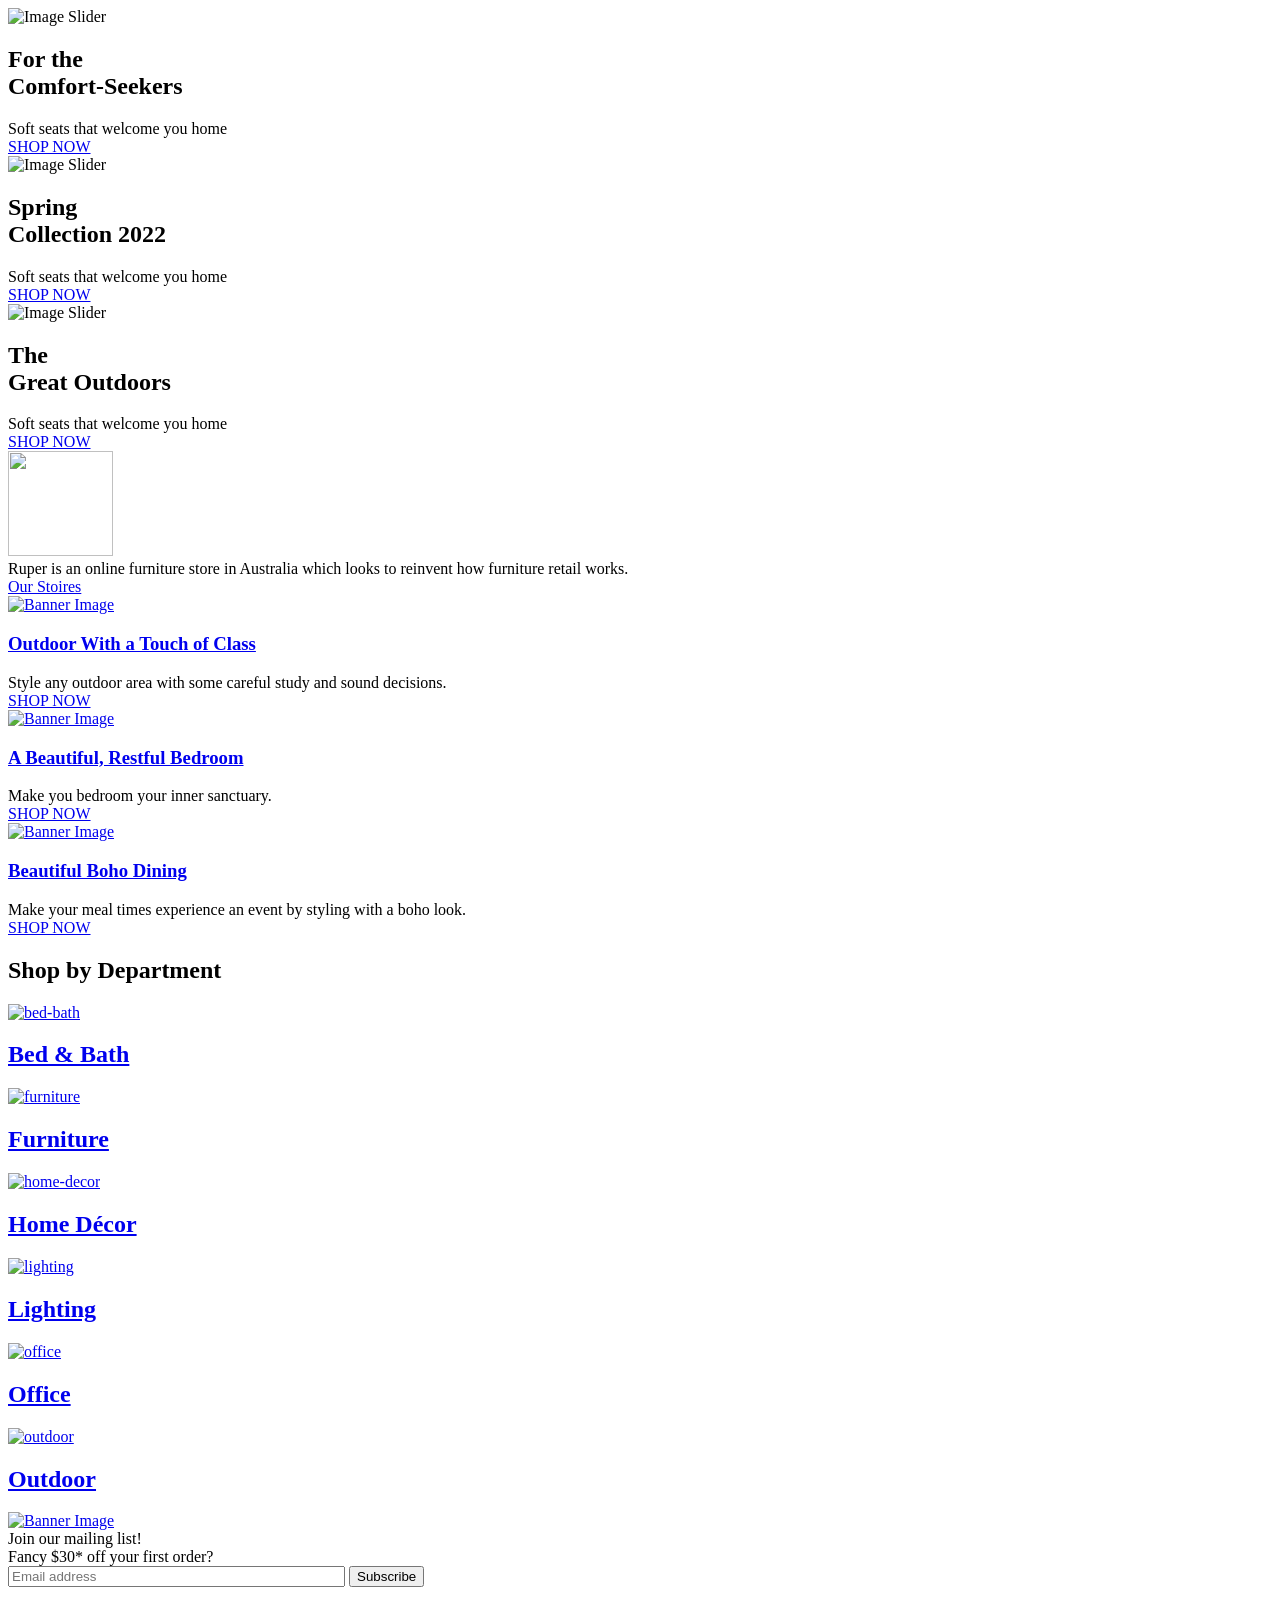
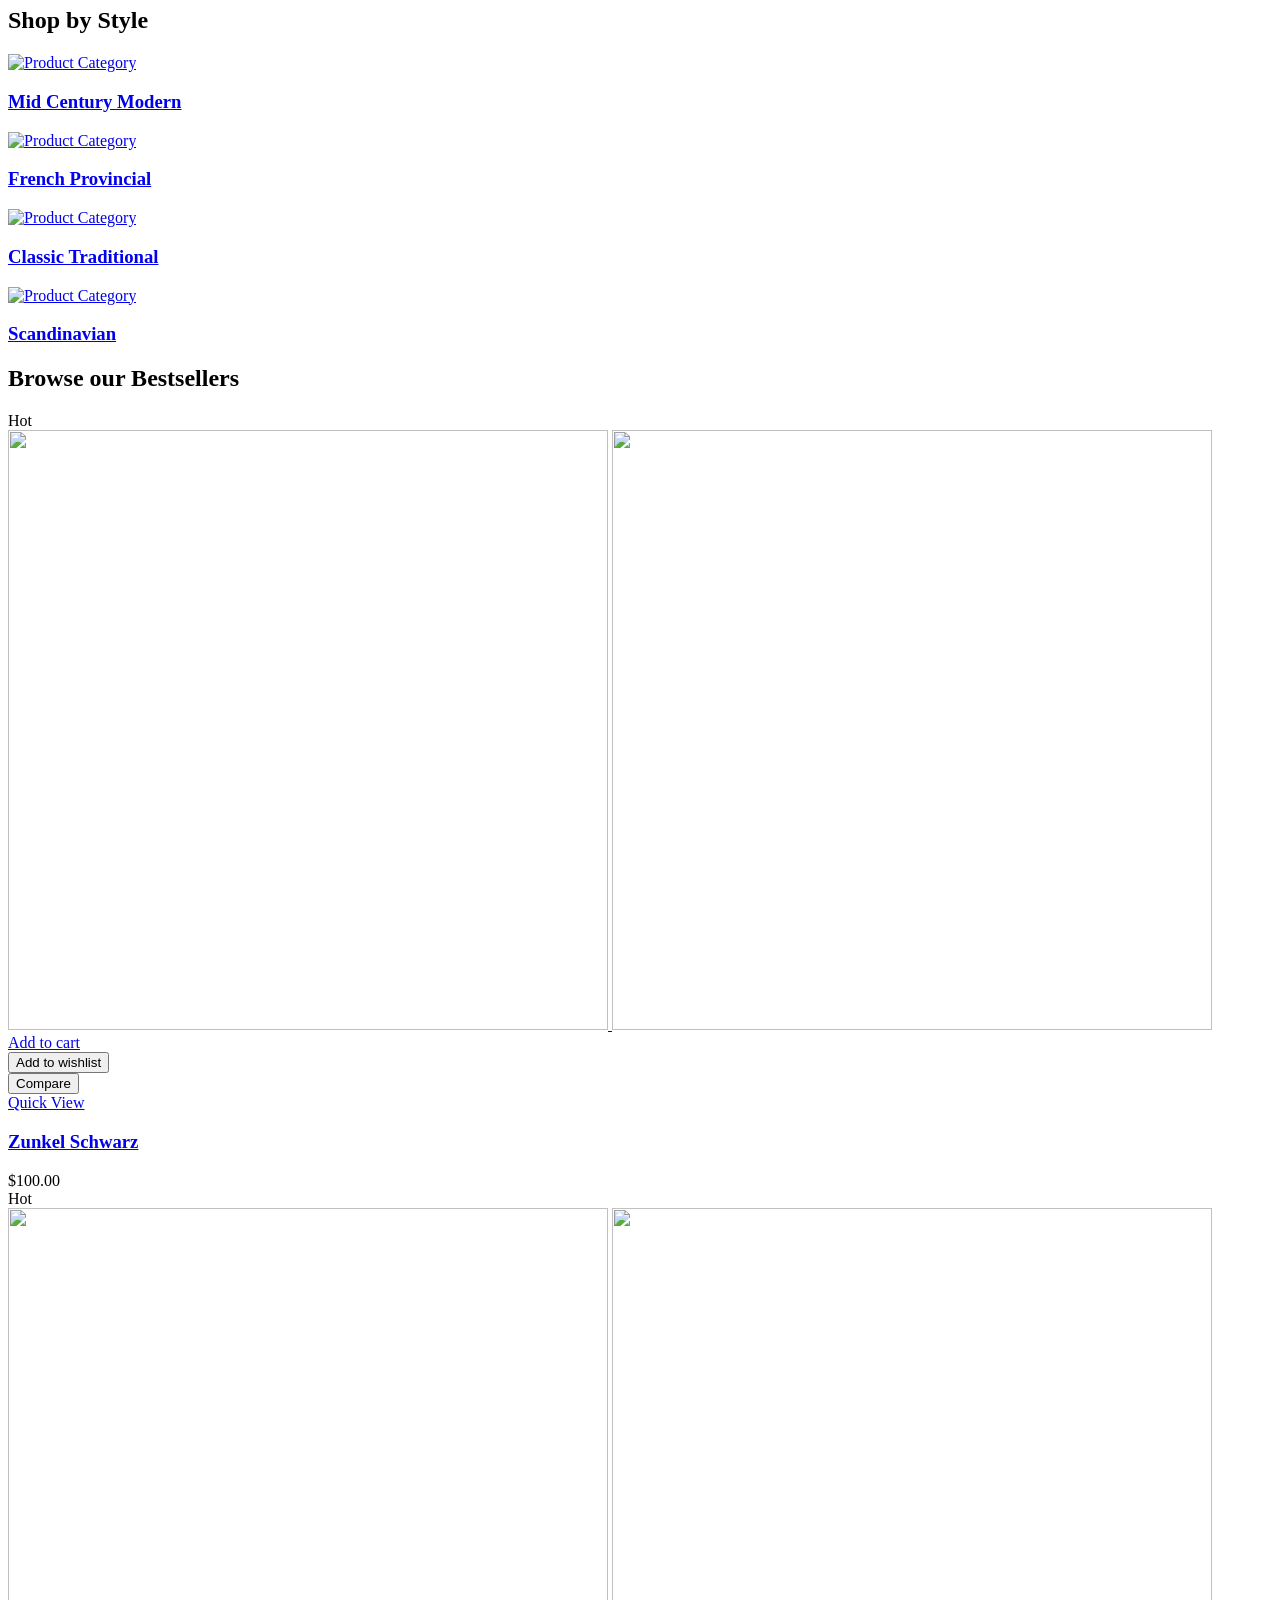
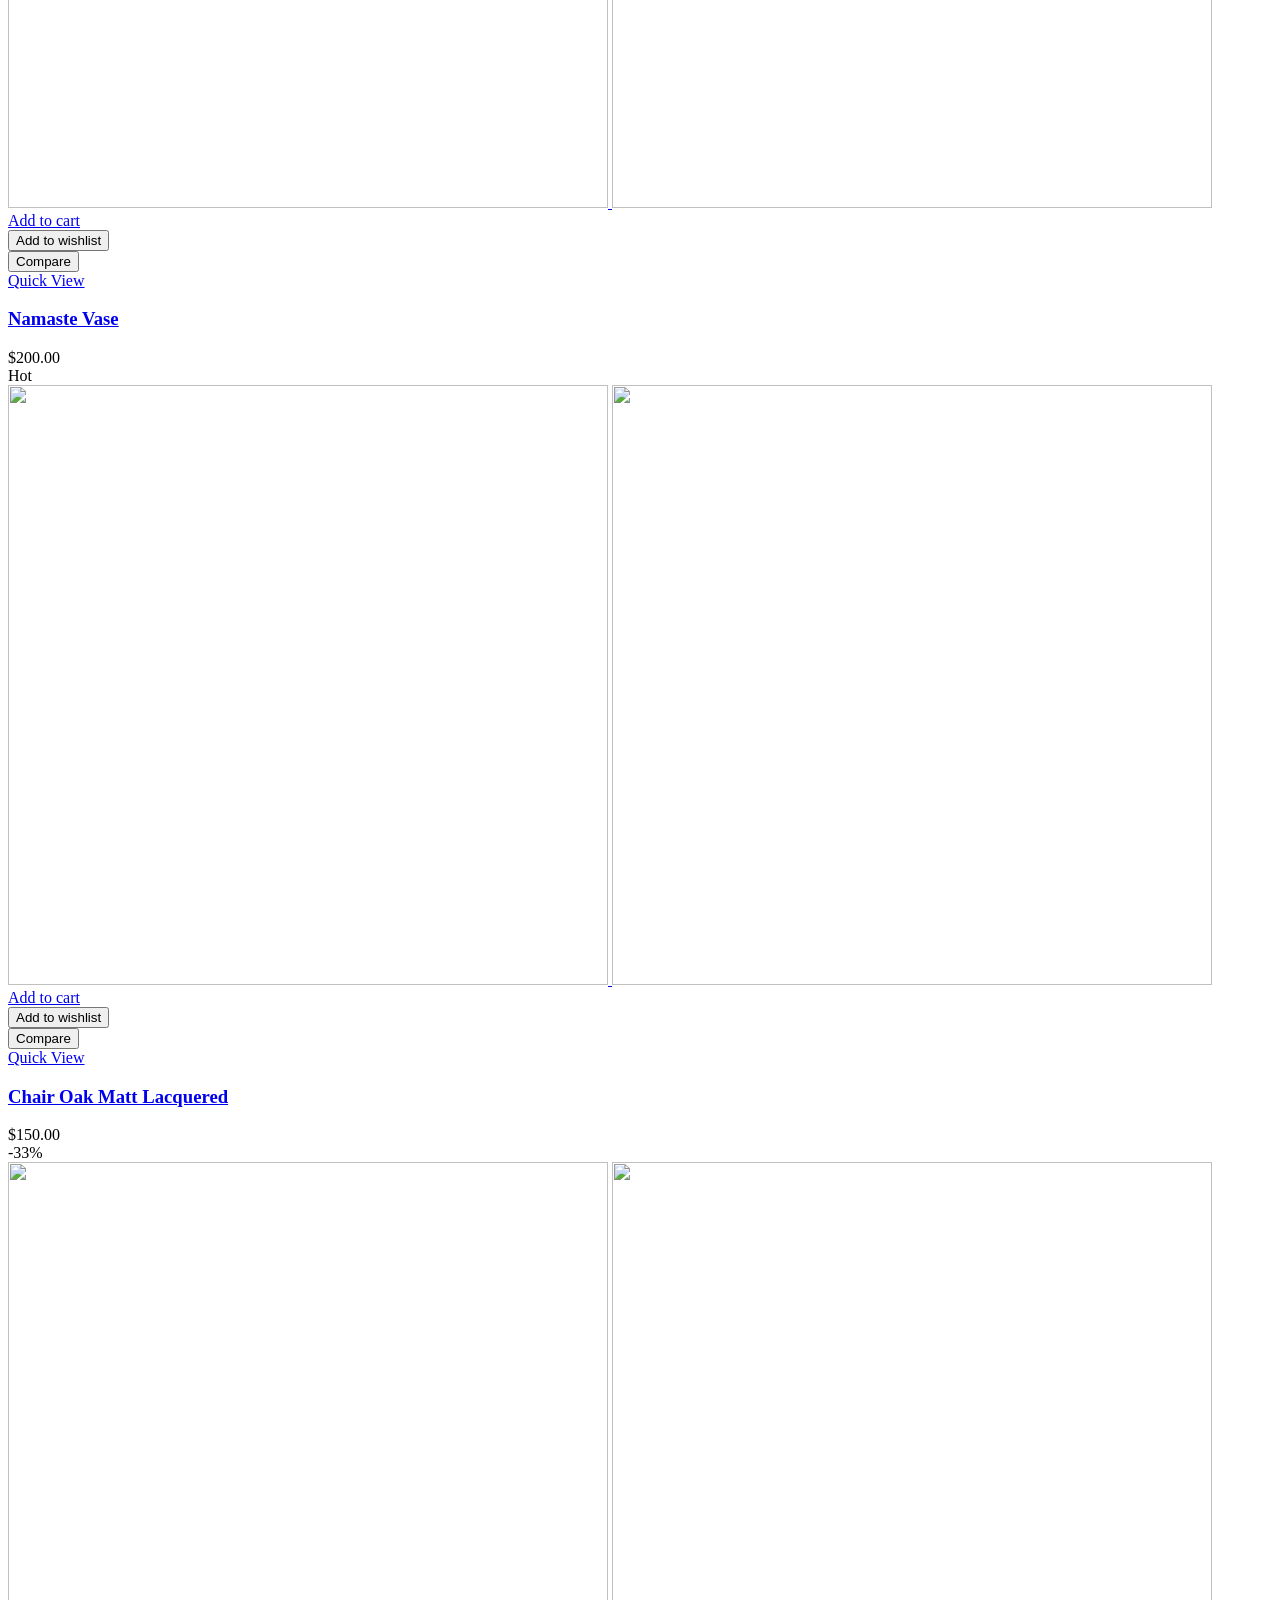
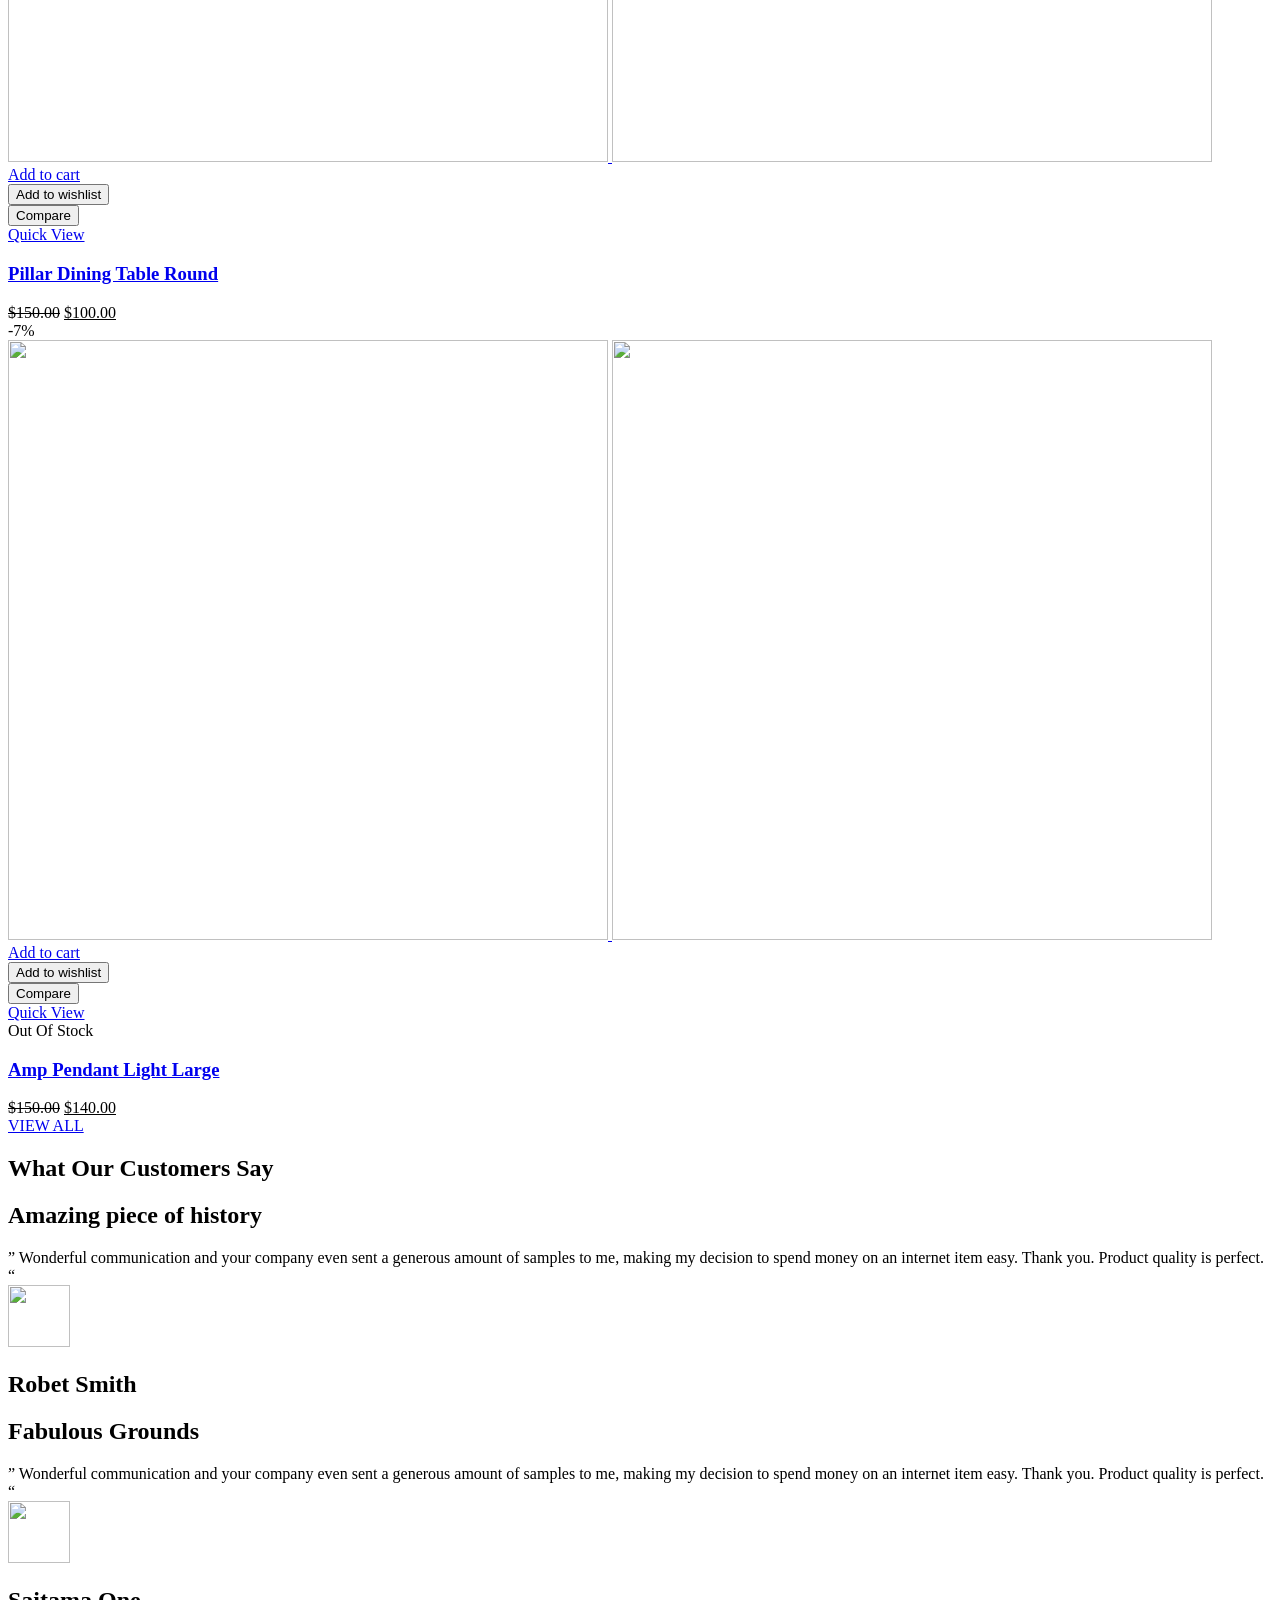
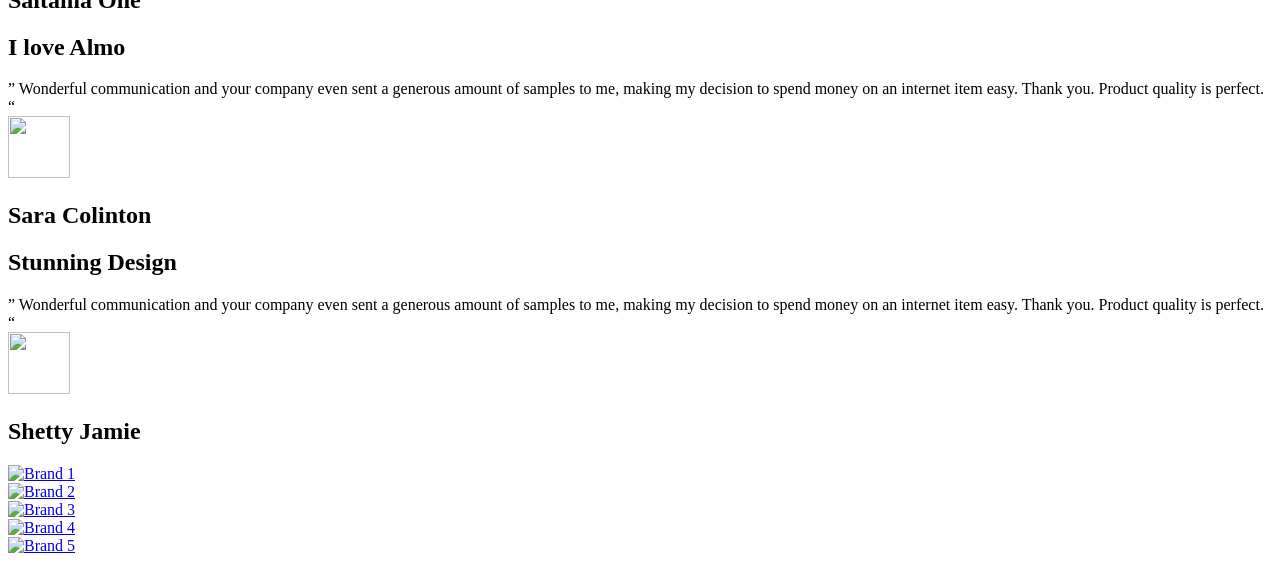
==== src/main/resources/templates/front/clean/index.html @ aa4e295b "init" ====
<!DOCTYPE html>
<html
lang="ko"
xmlns:th="http://www.thymeleaf.org">

<head th:replace="fragments/front/clean/common :: cleanHead"></head>

<body class="home home-3 title-3">
	<div id="page" class="hfeed page-wrapper">
		<header id="site-header" class="site-header header-v3" th:replace="fragments/front/clean/common :: cleanHeader"></header>

		<div id="site-main" class="site-main">
			<div id="main-content" class="main-content">
				<div id="primary" class="content-area">
					<div id="content" class="site-content" role="main">
						<section class="section m-b-70">
							<div class="block block-sliders layout-3 nav-vertical">
								<div class="slick-sliders" data-autoplay="true" data-dots="true" data-nav="false"
									data-columns4="1" data-columns3="1" data-columns2="1" data-columns1="1"
									data-columns1440="1" data-columns="1">
									<div class="item slick-slide">
										<div class="item-content">
											<div class="content-image">
												<img width="1920" height="1080" src="/front/clean/media/slider/7.jpg"
													alt="Image Slider">
											</div>
											<div class="section-padding">
												<div class="section-container">
													<div class="item-info horizontal-start vertical-middle">
														<div class="content">
															<h2 class="title-slider">For the <br>Comfort-Seekers</h2>
															<div class="description-slider">Soft seats that welcome you
																home</div>
															<a class="button-slider button-white"
																href="shop-grid-left.html">SHOP NOW</a>
														</div>
													</div>
												</div>
											</div>
										</div>
									</div>
									<div class="item slick-slide">
										<div class="item-content">
											<div class="content-image">
												<img width="1920" height="1080" src="/front/clean/media/slider/8.jpg"
													alt="Image Slider">
											</div>
											<div class="section-padding">
												<div class="section-container">
													<div class="item-info horizontal-start vertical-middle">
														<div class="content">
															<h2 class="title-slider">Spring <br>Collection 2022</h2>
															<div class="description-slider">Soft seats that welcome you
																home</div>
															<a class="button-slider button-white"
																href="shop-grid-left.html">SHOP NOW</a>
														</div>
													</div>
												</div>
											</div>
										</div>
									</div>
									<div class="item slick-slide">
										<div class="item-content">
											<div class="content-image">
												<img width="1920" height="1080" src="/front/clean/media/slider/9.jpg"
													alt="Image Slider">
											</div>
											<div class="section-padding">
												<div class="section-container">
													<div class="item-info horizontal-start vertical-middle">
														<div class="content">
															<h2 class="title-slider">The <br> Great Outdoors</h2>
															<div class="description-slider">Soft seats that welcome you
																home</div>
															<a class="button-slider button-white"
																href="shop-grid-left.html">SHOP NOW</a>
														</div>
													</div>
												</div>
											</div>
										</div>
									</div>
								</div>
							</div>
						</section>

						<section class="section section-padding m-b-70">
							<div class="section-container">
								<!-- Block Intro -->
								<div class="block block-intro">
									<div class="block-widget-wrap">
										<div class="intro-image">
											<img width="105" height="105" class="animation-round"
												src="/front/clean/media/logo-intro.png" alt="">
										</div>
										<div class="intro-text">
											Ruper is an online furniture store in Australia which looks to reinvent how
											furniture retail works.
										</div>
										<div class="intro-button">
											<a class="btn-underline center" href="blog-grid-left.html">Our Stoires</a>
										</div>
									</div>
								</div>
							</div>
						</section>

						<section class="section section-padding m-b-70">
							<div class="section-container">
								<!-- Block Banners (Layout 4) -->
								<div class="block block-banners layout-4 banners-effect">
									<div class="block-widget-wrap">
										<div class="row">
											<div class="col-md-4 sm-m-b-50">
												<div class="block-widget-banner layout-5">
													<div class="bg-banner">
														<div class="banner-wrapper banners">
															<div class="banner-image">
																<a href="shop-grid-left.html">
																	<img width="496" height="577"
																		src="/front/clean/media/banner/banner-6.jpg"
																		alt="Banner Image">
																</a>
															</div>
															<div class="banner-wrapper-infor">
																<div class="info">
																	<div class="content">
																		<a class="link-title"
																			href="shop-grid-left.html">
																			<h3 class="title-banner">Outdoor With a
																				Touch of Class</h3>
																		</a>
																		<div class="banner-image-description">
																			Style any outdoor area with some careful
																			study and sound decisions.
																		</div>
																		<a class="button btn-underline"
																			href="shop-grid-left.html">SHOP NOW</a>
																	</div>
																</div>
															</div>
														</div>
													</div>
												</div>
											</div>
											<div class="col-md-4 sm-m-b-50">
												<div class="block-widget-banner layout-5">
													<div class="bg-banner">
														<div class="banner-wrapper banners">
															<div class="banner-image">
																<a href="shop-grid-left.html">
																	<img width="496" height="577"
																		src="/front/clean/media/banner/banner-7.jpg"
																		alt="Banner Image">
																</a>
															</div>
															<div class="banner-wrapper-infor text-center">
																<div class="info">
																	<div class="content">
																		<a class="link-title"
																			href="shop-grid-left.html">
																			<h3 class="title-banner">A Beautiful,
																				Restful Bedroom</h3>
																		</a>
																		<div class="banner-image-description">
																			Make you bedroom your inner sanctuary.
																		</div>
																		<a class="button btn-underline center"
																			href="shop-grid-left.html">SHOP NOW</a>
																	</div>
																</div>
															</div>
														</div>
													</div>
												</div>
											</div>
											<div class="col-md-4">
												<div class="block-widget-banner layout-5">
													<div class="bg-banner">
														<div class="banner-wrapper banners">
															<div class="banner-image">
																<a href="shop-grid-left.html">
																	<img width="496" height="577"
																		src="/front/clean/media/banner/banner-8.jpg"
																		alt="Banner Image">
																</a>
															</div>
															<div class="banner-wrapper-infor">
																<div class="info">
																	<div class="content">
																		<a class="link-title"
																			href="shop-grid-left.html">
																			<h3 class="title-banner">Beautiful Boho
																				Dining</h3>
																		</a>
																		<div class="banner-image-description">
																			Make your meal times experience an event by
																			styling with a boho look.
																		</div>
																		<a class="button btn-underline"
																			href="shop-grid-left.html">SHOP NOW</a>
																	</div>
																</div>
															</div>
														</div>
													</div>
												</div>
											</div>
										</div>
									</div>
								</div>
							</div>
						</section>

						<section class="section section-padding top-border p-t-70 m-b-70">
							<div class="section-container">
								<!-- Block Product Categories -->
								<div class="block block-product-cats slider">
									<div class="block-widget-wrap">
										<div class="block-title">
											<h2>Shop by Department</h2>
										</div>
										<div class="block-content">
											<div class="product-cats-list slick-wrap">
												<div class="slick-sliders content-category" data-dots="0"
													data-slidestoscroll="true" data-nav="1" data-columns4="2"
													data-columns3="3" data-columns2="4" data-columns1="5"
													data-columns1440="5" data-columns="5">
													<div class="item item-product-cat slick-slide">
														<div class="item-product-cat-content">
															<a href="shop-grid-left.html">
																<div class="item-image">
																	<img width="258" height="258"
																		src="/front/clean/media/product/cat-1.jpg" alt="bed-bath">
																</div>
															</a>
															<div class="product-cat-content-info">
																<h2 class="item-title">
																	<a href="shop-grid-left.html">Bed & Bath</a>
																</h2>
															</div>
														</div>
													</div>
													<div class="item item-product-cat slick-slide">
														<div class="item-product-cat-content">
															<a href="shop-grid-left.html">
																<div class="item-image">
																	<img width="258" height="258"
																		src="/front/clean/media/product/cat-2.jpg" alt="furniture">
																</div>
															</a>
															<div class="product-cat-content-info">
																<h2 class="item-title">
																	<a href="shop-grid-left.html">Furniture</a>
																</h2>
															</div>
														</div>
													</div>
													<div class="item item-product-cat slick-slide">
														<div class="item-product-cat-content">
															<a href="shop-grid-left.html">
																<div class="item-image">
																	<img width="258" height="258"
																		src="/front/clean/media/product/cat-3.jpg" alt="home-decor">
																</div>
															</a>
															<div class="product-cat-content-info">
																<h2 class="item-title">
																	<a href="shop-grid-left.html">Home Décor</a>
																</h2>
															</div>
														</div>
													</div>
													<div class="item item-product-cat slick-slide">
														<div class="item-product-cat-content">
															<a href="shop-grid-left.html">
																<div class="item-image">
																	<img width="258" height="258"
																		src="/front/clean/media/product/cat-4.jpg" alt="lighting">
																</div>
															</a>
															<div class="product-cat-content-info">
																<h2 class="item-title">
																	<a href="shop-grid-left.html">Lighting</a>
																</h2>
															</div>
														</div>
													</div>
													<div class="item item-product-cat slick-slide">
														<div class="item-product-cat-content">
															<a href="shop-grid-left.html">
																<div class="item-image">
																	<img width="258" height="258"
																		src="/front/clean/media/product/cat-5.jpg" alt="office">
																</div>
															</a>
															<div class="product-cat-content-info">
																<h2 class="item-title">
																	<a href="shop-grid-left.html">Office</a>
																</h2>
															</div>
														</div>
													</div>
													<div class="item item-product-cat slick-slide">
														<div class="item-product-cat-content">
															<a href="shop-grid-left.html">
																<div class="item-image">
																	<img width="258" height="258"
																		src="/front/clean/media/product/cat-6.jpg" alt="outdoor">
																</div>
															</a>
															<div class="product-cat-content-info">
																<h2 class="item-title">
																	<a href="shop-grid-left.html">Outdoor</a>
																</h2>
															</div>
														</div>
													</div>
												</div>
											</div>
										</div>
									</div>
								</div>
							</div>
						</section>

						<section class="section background-2 no-space m-b-70">
							<div class="row">
								<div class="col-lg-6">
									<!-- Block Banners -->
									<div class="block block-banners banners-effect">
										<div class="block-widget-banner">
											<div class="bg-banner">
												<div class="banner-wrapper banners">
													<div class="banner-image">
														<a href="#">
															<img width="961" height="452"
																src="/front/clean/media/banner/newsletter-1.jpg" alt="Banner Image">
														</a>
													</div>
												</div>
											</div>
										</div>
									</div>
								</div>
								<div class="col-lg-6">
									<div class="block block-newsletter position-center">
										<div class="newsletter-wrap">
											<div class="sub-title">Join our mailing list!</div>
											<div class="title">Fancy $30* off your first order?</div>
											<div class="newsletter-content">
												<span class="your-email">
													<input type="email" name="your-email" value="" size="40"
														aria-required="true" placeholder="Email address">
												</span>
												<span class="clearfix">
													<input type="submit" value="Subscribe">
												</span>
											</div>
										</div>
									</div>
								</div>
							</div>
						</section>

						<section class="section section-padding m-b-70">
							<div class="section-container">
								<div class="block block-product-cats layout-2">
									<div class="block-widget-wrap">
										<div class="block-title">
											<h2>Shop by Style</h2>
										</div>
										<div class="block-content">
											<div class="row">
												<div class="col-md-3 sm-m-b-30">
													<div class="cat-item">
														<div class="cat-image">
															<a href="shop-grid-left.html">
																<img width="303" height="366"
																	src="/front/clean/media/product/cat-7.jpg"
																	alt="Product Category">
															</a>
														</div>
														<div class="cat-title">
															<a href="shop-grid-left.html">
																<h3>Mid Century Modern</h3>
															</a>
														</div>
													</div>
												</div>
												<div class="col-md-3 sm-m-b-30">
													<div class="cat-item">
														<div class="cat-image">
															<a href="shop-grid-left.html">
																<img width="303" height="366"
																	src="/front/clean/media/product/cat-8.jpg"
																	alt="Product Category">
															</a>
														</div>
														<div class="cat-title">
															<a href="shop-grid-left.html">
																<h3>French Provincial</h3>
															</a>
														</div>
													</div>
												</div>
												<div class="col-md-3 sm-m-b-30">
													<div class="cat-item">
														<div class="cat-image">
															<a href="shop-grid-left.html">
																<img width="303" height="366"
																	src="/front/clean/media/product/cat-9.jpg"
																	alt="Product Category">
															</a>
														</div>
														<div class="cat-title">
															<a href="shop-grid-left.html">
																<h3>Classic Traditional</h3>
															</a>
														</div>
													</div>
												</div>
												<div class="col-md-3">
													<div class="cat-item">
														<div class="cat-image">
															<a href="shop-grid-left.html">
																<img width="303" height="366"
																	src="/front/clean/media/product/cat-10.jpg"
																	alt="Product Category">
															</a>
														</div>
														<div class="cat-title">
															<a href="shop-grid-left.html">
																<h3>Scandinavian</h3>
															</a>
														</div>
													</div>
												</div>
											</div>
										</div>
									</div>
								</div>
							</div>
						</section>

						<section class="section section-padding top-border p-t-70 m-b-70">
							<div class="section-container">
								<div class="block block-products slider">
									<div class="block-widget-wrap">
										<div class="block-title">
											<h2>Browse our Bestsellers</h2>
										</div>
										<div class="block-content">
											<div class="content-product-list slick-wrap">
												<div class="slick-sliders products-list grid" data-slidestoscroll="true"
													data-dots="false" data-nav="1" data-columns4="1" data-columns3="2"
													data-columns2="3" data-columns1="3" data-columns1440="4"
													data-columns="4">
													<div class="item-product slick-slide">
														<div class="items">
															<div class="products-entry clearfix product-wapper">
																<div class="products-thumb">
																	<div class="product-lable">
																		<div class="hot">Hot</div>
																	</div>
																	<div class="product-thumb-hover">
																		<a href="shop-details.html">
																			<img width="600" height="600"
																				src="/front/clean/media/product/1.jpg"
																				class="post-image" alt="">
																			<img width="600" height="600"
																				src="/front/clean/media/product/1-2.jpg"
																				class="hover-image back" alt="">
																		</a>
																	</div>
																	<div class="product-button">
																		<div class="btn-add-to-cart"
																			data-title="Add to cart">
																			<a rel="nofollow" href="#"
																				class="product-btn button">Add to
																				cart</a>
																		</div>
																		<div class="btn-wishlist" data-title="Wishlist">
																			<button class="product-btn">Add to
																				wishlist</button>
																		</div>
																		<div class="btn-compare" data-title="Compare">
																			<button class="product-btn">Compare</button>
																		</div>
																		<span class="product-quickview"
																			data-title="Quick View">
																			<a href="#"
																				class="quickview quickview-button">Quick
																				View <i class="icon-search"></i></a>
																		</span>
																	</div>
																</div>
																<div class="products-content">
																	<div class="contents text-center">
																		<h3 class="product-title"><a
																				href="shop-details.html">Zunkel
																				Schwarz</a></h3>
																		<span class="price">$100.00</span>
																	</div>
																</div>
															</div>
														</div>
													</div>
													<div class="item-product slick-slide">
														<div class="items">
															<div class="products-entry clearfix product-wapper">
																<div class="products-thumb">
																	<div class="product-lable">
																		<div class="hot">Hot</div>
																	</div>
																	<div class="product-thumb-hover">
																		<a href="shop-details.html">
																			<img width="600" height="600"
																				src="/front/clean/media/product/2.jpg"
																				class="post-image" alt="">
																			<img width="600" height="600"
																				src="/front/clean/media/product/2-2.jpg"
																				class="hover-image back" alt="">
																		</a>
																	</div>
																	<div class="product-button">
																		<div class="btn-add-to-cart"
																			data-title="Add to cart">
																			<a rel="nofollow" href="#"
																				class="product-btn button">Add to
																				cart</a>
																		</div>
																		<div class="btn-wishlist" data-title="Wishlist">
																			<button class="product-btn">Add to
																				wishlist</button>
																		</div>
																		<div class="btn-compare" data-title="Compare">
																			<button class="product-btn">Compare</button>
																		</div>
																		<span class="product-quickview"
																			data-title="Quick View">
																			<a href="#"
																				class="quickview quickview-button">Quick
																				View <i class="icon-search"></i></a>
																		</span>
																	</div>
																</div>
																<div class="products-content">
																	<div class="contents text-center">
																		<h3 class="product-title"><a
																				href="shop-details.html">Namaste
																				Vase</a></h3>
																		<span class="price">$200.00</span>
																	</div>
																</div>
															</div>
														</div>
													</div>
													<div class="item-product slick-slide">
														<div class="items">
															<div class="products-entry clearfix product-wapper">
																<div class="products-thumb">
																	<div class="product-lable">
																		<div class="hot">Hot</div>
																	</div>
																	<div class="product-thumb-hover">
																		<a href="shop-details.html">
																			<img width="600" height="600"
																				src="/front/clean/media/product/3.jpg"
																				class="post-image" alt="">
																			<img width="600" height="600"
																				src="/front/clean/media/product/3-2.jpg"
																				class="hover-image back" alt="">
																		</a>
																	</div>
																	<div class="product-button">
																		<div class="btn-add-to-cart"
																			data-title="Add to cart">
																			<a rel="nofollow" href="#"
																				class="product-btn button">Add to
																				cart</a>
																		</div>
																		<div class="btn-wishlist" data-title="Wishlist">
																			<button class="product-btn">Add to
																				wishlist</button>
																		</div>
																		<div class="btn-compare" data-title="Compare">
																			<button class="product-btn">Compare</button>
																		</div>
																		<span class="product-quickview"
																			data-title="Quick View">
																			<a href="#"
																				class="quickview quickview-button">Quick
																				View <i class="icon-search"></i></a>
																		</span>
																	</div>
																</div>
																<div class="products-content">
																	<div class="contents text-center">
																		<h3 class="product-title"><a
																				href="shop-details.html">Chair Oak Matt
																				Lacquered</a></h3>
																		<span class="price">$150.00</span>
																	</div>
																</div>
															</div>
														</div>
													</div>
													<div class="item-product slick-slide">
														<div class="items">
															<div class="products-entry clearfix product-wapper">
																<div class="products-thumb">
																	<div class="product-lable">
																		<div class="onsale">-33%</div>
																	</div>
																	<div class="product-thumb-hover">
																		<a href="shop-details.html">
																			<img width="600" height="600"
																				src="/front/clean/media/product/4.jpg"
																				class="post-image" alt="">
																			<img width="600" height="600"
																				src="/front/clean/media/product/4-2.jpg"
																				class="hover-image back" alt="">
																		</a>
																	</div>
																	<div class="product-button">
																		<div class="btn-add-to-cart"
																			data-title="Add to cart">
																			<a rel="nofollow" href="#"
																				class="product-btn button">Add to
																				cart</a>
																		</div>
																		<div class="btn-wishlist" data-title="Wishlist">
																			<button class="product-btn">Add to
																				wishlist</button>
																		</div>
																		<div class="btn-compare" data-title="Compare">
																			<button class="product-btn">Compare</button>
																		</div>
																		<span class="product-quickview"
																			data-title="Quick View">
																			<a href="#"
																				class="quickview quickview-button">Quick
																				View <i class="icon-search"></i></a>
																		</span>
																	</div>
																</div>
																<div class="products-content">
																	<div class="contents text-center">
																		<h3 class="product-title"><a
																				href="shop-details.html">Pillar Dining
																				Table Round</a></h3>
																		<span class="price">
																			<del
																				aria-hidden="true"><span>$150.00</span></del>
																			<ins><span>$100.00</span></ins>
																		</span>
																	</div>
																</div>
															</div>
														</div>
													</div>
													<div class="item-product slick-slide">
														<div class="items">
															<div class="products-entry clearfix product-wapper">
																<div class="products-thumb">
																	<div class="product-lable">
																		<div class="onsale">-7%</div>
																	</div>
																	<div class="product-thumb-hover">
																		<a href="shop-details.html">
																			<img width="600" height="600"
																				src="/front/clean/media/product/5.jpg"
																				class="post-image" alt="">
																			<img width="600" height="600"
																				src="/front/clean/media/product/5-2.jpg"
																				class="hover-image back" alt="">
																		</a>
																	</div>
																	<div class="product-button">
																		<div class="btn-add-to-cart"
																			data-title="Add to cart">
																			<a rel="nofollow" href="#"
																				class="product-btn button">Add to
																				cart</a>
																		</div>
																		<div class="btn-wishlist" data-title="Wishlist">
																			<button class="product-btn">Add to
																				wishlist</button>
																		</div>
																		<div class="btn-compare" data-title="Compare">
																			<button class="product-btn">Compare</button>
																		</div>
																		<span class="product-quickview"
																			data-title="Quick View">
																			<a href="#"
																				class="quickview quickview-button">Quick
																				View <i class="icon-search"></i></a>
																		</span>
																	</div>
																	<div class="product-stock">
																		<span class="stock">Out Of Stock</span>
																	</div>
																</div>
																<div class="products-content">
																	<div class="contents text-center">
																		<h3 class="product-title"><a
																				href="shop-details.html">Amp Pendant
																				Light Large</a></h3>
																		<span class="price">
																			<del
																				aria-hidden="true"><span>$150.00</span></del>
																			<ins><span>$140.00</span></ins>
																		</span>
																	</div>
																</div>
															</div>
														</div>
													</div>
												</div>
											</div>
											<div class="btn-all">
												<a class="button-outline" href="shop-grid-left.html">VIEW ALL</a>
											</div>
										</div>
									</div>
								</div>
							</div>
						</section>

						<section class="section section-padding top-border p-t-70 m-b-70">
							<div class="section-container">
								<div class="block block-testimonial layout-2">
									<div class="block-widget-wrap">
										<div class="block-title">
											<h2>What Our Customers Say</h2>
										</div>
										<div class="block-content">
											<div class="testimonial-wrap slick-wrap">
												<div class="slick-sliders" data-slidestoscroll="true" data-nav="1"
													data-dots="0" data-columns4="1" data-columns3="1" data-columns2="2"
													data-columns1="2" data-columns="3">
													<div class="testimonial-content">
														<div class="item">
															<div class="testimonial-item">
																<div class="testimonial-icon">
																	<div class="rating">
																		<div class="star star-5"></div>
																	</div>
																	<span class="icon-quote"></span>
																</div>
																<h2 class="testimonial-title">Amazing piece of history
																</h2>
																<div class="testimonial-excerpt">
																	” Wonderful communication and your company even sent
																	a generous amount of samples to me, making my
																	decision to spend money on an internet item easy.
																	Thank you. Product quality is perfect. “
																</div>
															</div>
															<div class="testimonial-image image-position-top">
																<div class="thumbnail">
																	<img width="62" height="62"
																		src="/front/clean/media/testimonial/1.jpg" alt="">
																</div>
																<div class="testimonial-info">
																	<h2 class="testimonial-customer-name">Robet Smith
																	</h2>
																</div>
															</div>
														</div>
													</div>
													<div class="testimonial-content">
														<div class="item">
															<div class="testimonial-item">
																<div class="testimonial-icon">
																	<div class="rating">
																		<div class="star star-4"></div>
																	</div>
																	<span class="icon-quote"></span>
																</div>
																<h2 class="testimonial-title">Fabulous Grounds</h2>
																<div class="testimonial-excerpt">
																	” Wonderful communication and your company even sent
																	a generous amount of samples to me, making my
																	decision to spend money on an internet item easy.
																	Thank you. Product quality is perfect. “
																</div>
															</div>
															<div class="testimonial-image image-position-top">
																<div class="thumbnail">
																	<img width="62" height="62"
																		src="/front/clean/media/testimonial/2.jpg" alt="">
																</div>
																<div class="testimonial-info">
																	<h2 class="testimonial-customer-name">Saitama One
																	</h2>
																</div>
															</div>
														</div>
													</div>
													<div class="testimonial-content">
														<div class="item">
															<div class="testimonial-item">
																<div class="testimonial-icon">
																	<div class="rating">
																		<div class="star star-5"></div>
																	</div>
																	<span class="icon-quote"></span>
																</div>
																<h2 class="testimonial-title">I love Almo</h2>
																<div class="testimonial-excerpt">
																	” Wonderful communication and your company even sent
																	a generous amount of samples to me, making my
																	decision to spend money on an internet item easy.
																	Thank you. Product quality is perfect. “
																</div>
															</div>
															<div class="testimonial-image image-position-top">
																<div class="thumbnail">
																	<img width="62" height="62"
																		src="/front/clean/media/testimonial/3.jpg" alt="">
																</div>
																<div class="testimonial-info">
																	<h2 class="testimonial-customer-name">Sara Colinton
																	</h2>
																</div>
															</div>
														</div>
													</div>
													<div class="testimonial-content">
														<div class="item">
															<div class="testimonial-item">
																<div class="testimonial-icon">
																	<div class="rating">
																		<div class="star star-5"></div>
																	</div>
																	<span class="icon-quote"></span>
																</div>
																<h2 class="testimonial-title">Stunning Design</h2>
																<div class="testimonial-excerpt">
																	” Wonderful communication and your company even sent
																	a generous amount of samples to me, making my
																	decision to spend money on an internet item easy.
																	Thank you. Product quality is perfect. “
																</div>
															</div>
															<div class="testimonial-image image-position-top">
																<div class="thumbnail">
																	<img width="62" height="62"
																		src="/front/clean/media/testimonial/4.jpg" alt="">
																</div>
																<div class="testimonial-info">
																	<h2 class="testimonial-customer-name">Shetty Jamie
																	</h2>
																</div>
															</div>
														</div>
													</div>
												</div>
											</div>
										</div>
									</div>
								</div>
							</div>
						</section>

						<section class="section section-padding top-border p-t-20 m-b-20">
							<div class="section-container">
								<div class="block block-image slider">
									<div class="block-widget-wrap">
										<div class="slick-wrap">
											<div class="slick-sliders" data-nav="0" data-columns4="2" data-columns3="3"
												data-columns2="4" data-columns1="4" data-columns1440="5"
												data-columns="5">
												<div class="item slick-slide">
													<div class="item-image">
														<a href="#">
															<img width="450" height="450" src="/front/clean/media/brand/1.jpg"
																alt="Brand 1">
														</a>
													</div>
												</div>
												<div class="item slick-slide">
													<div class="item-image">
														<a href="#">
															<img width="450" height="450" src="/front/clean/media/brand/2.jpg"
																alt="Brand 2">
														</a>
													</div>
												</div>
												<div class="item slick-slide">
													<div class="item-image">
														<a href="#">
															<img width="450" height="450" src="/front/clean/media/brand/3.jpg"
																alt="Brand 3">
														</a>
													</div>
												</div>
												<div class="item slick-slide">
													<div class="item-image">
														<a href="#">
															<img width="450" height="450" src="/front/clean/media/brand/4.jpg"
																alt="Brand 4">
														</a>
													</div>
												</div>
												<div class="item slick-slide">
													<div class="item-image">
														<a href="#">
															<img width="450" height="450" src="/front/clean/media/brand/5.jpg"
																alt="Brand 5">
														</a>
													</div>
												</div>
											</div>
										</div>
									</div>
								</div>
							</div>
						</section>
					</div>
				</div>
			</div>
		</div>

		<footer id="site-footer" class="site-footer background" th:replace="fragments/front/clean/common :: cleanFooter">
		</footer>
	</div>
	<th:block th:replace="fragments/front/clean/common :: cleanScript"></th:block>
	</body>
</html>
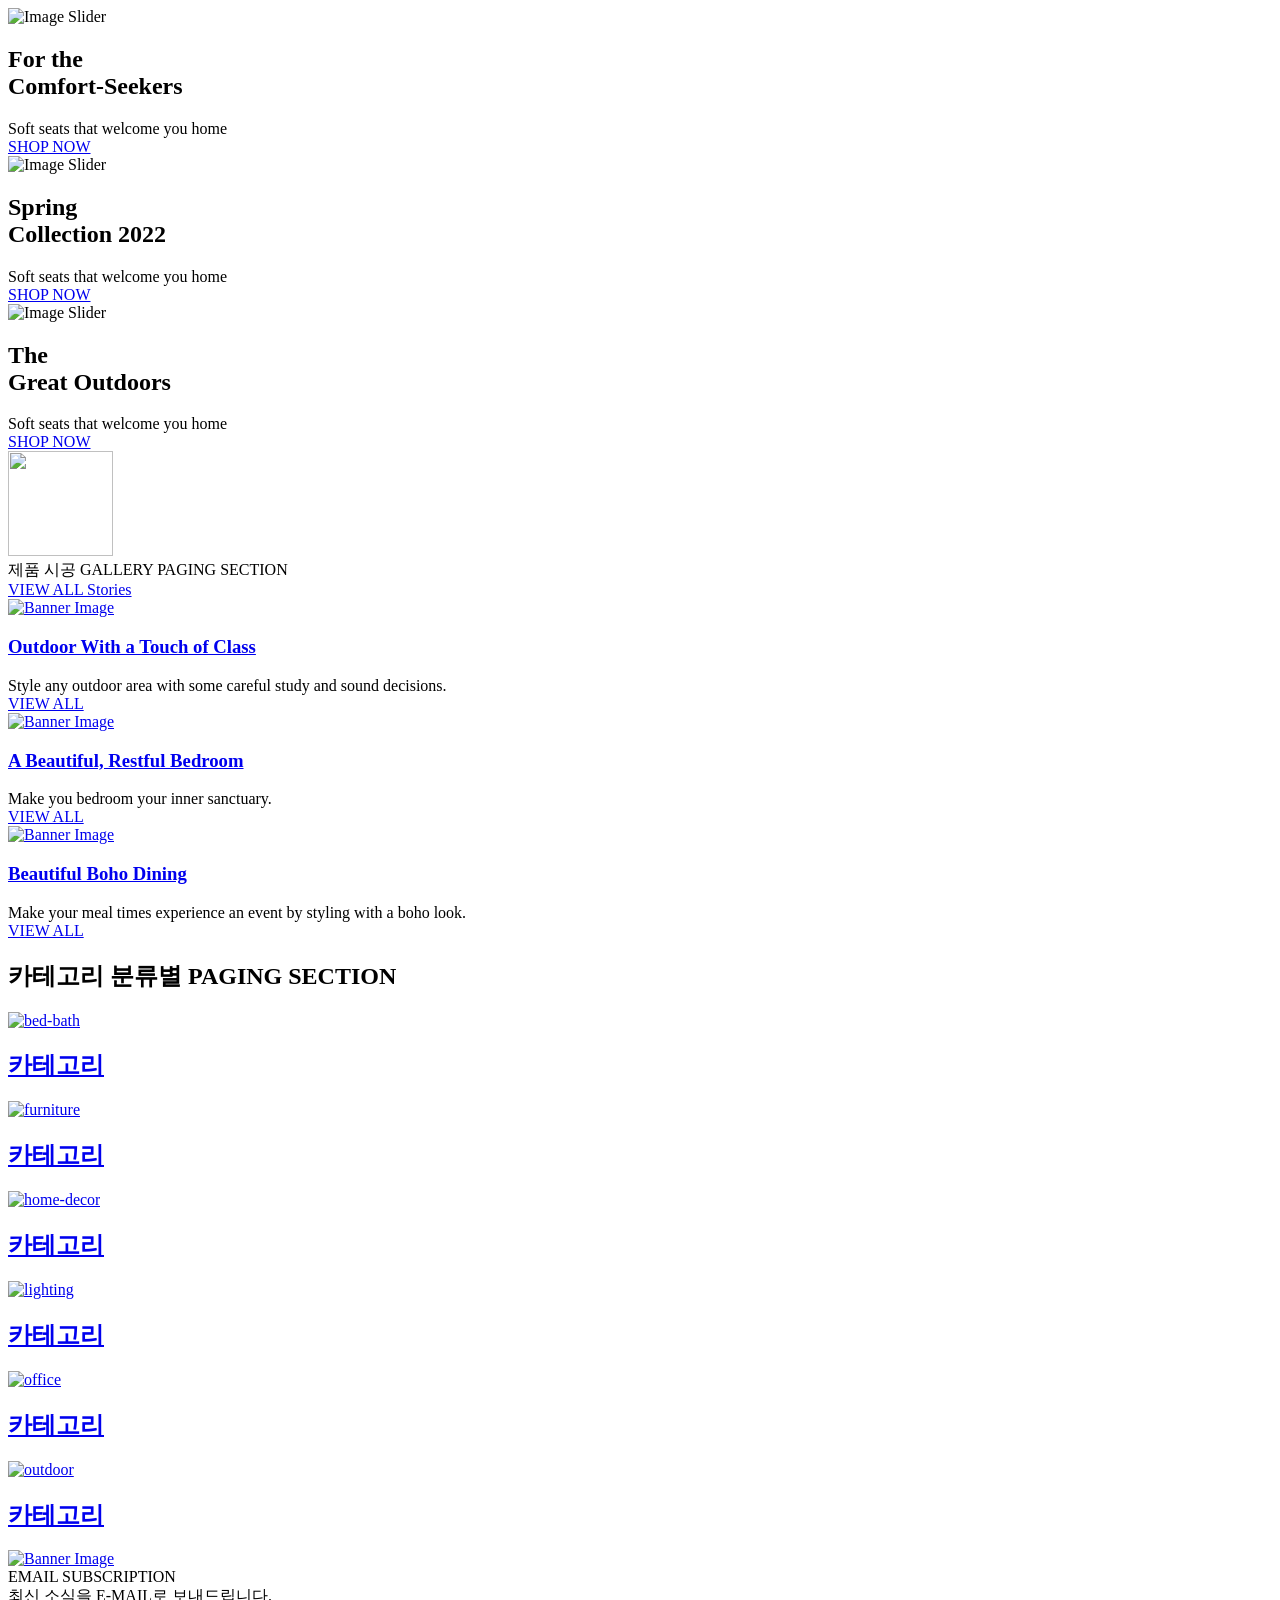
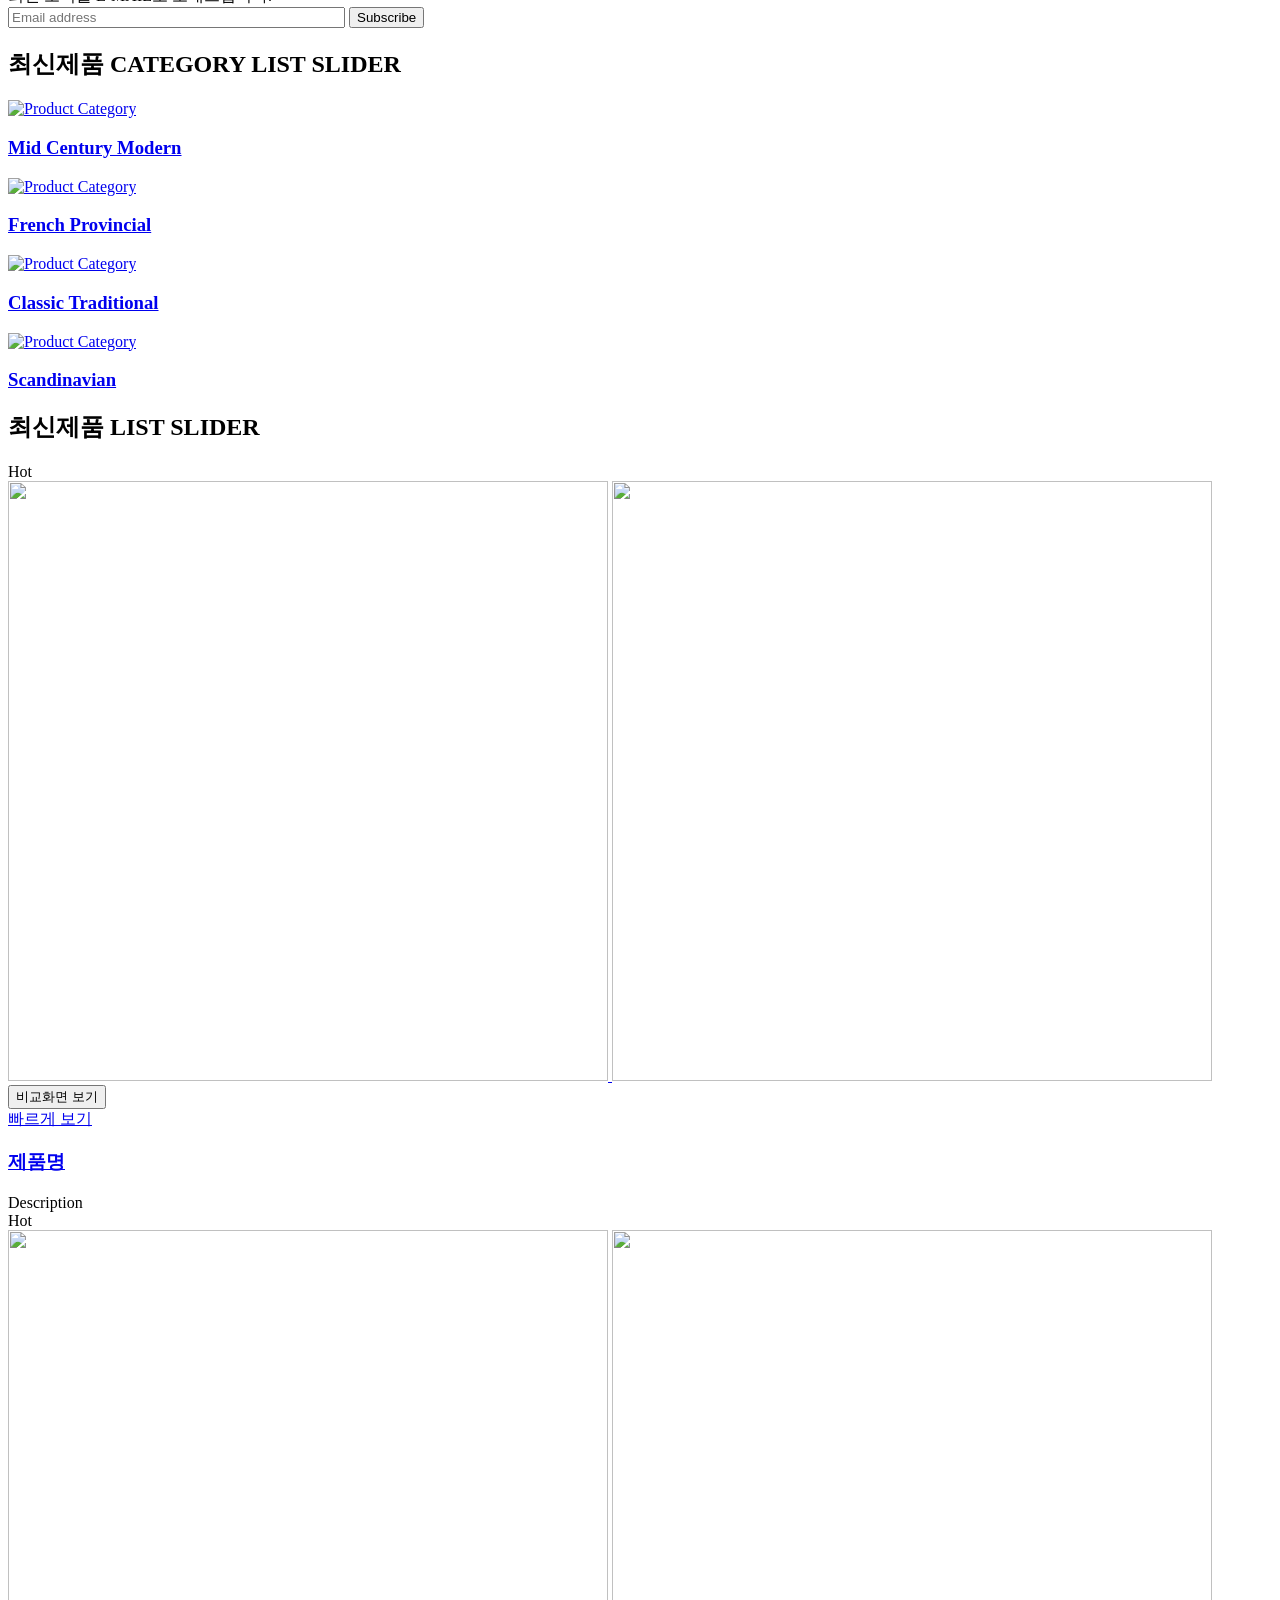
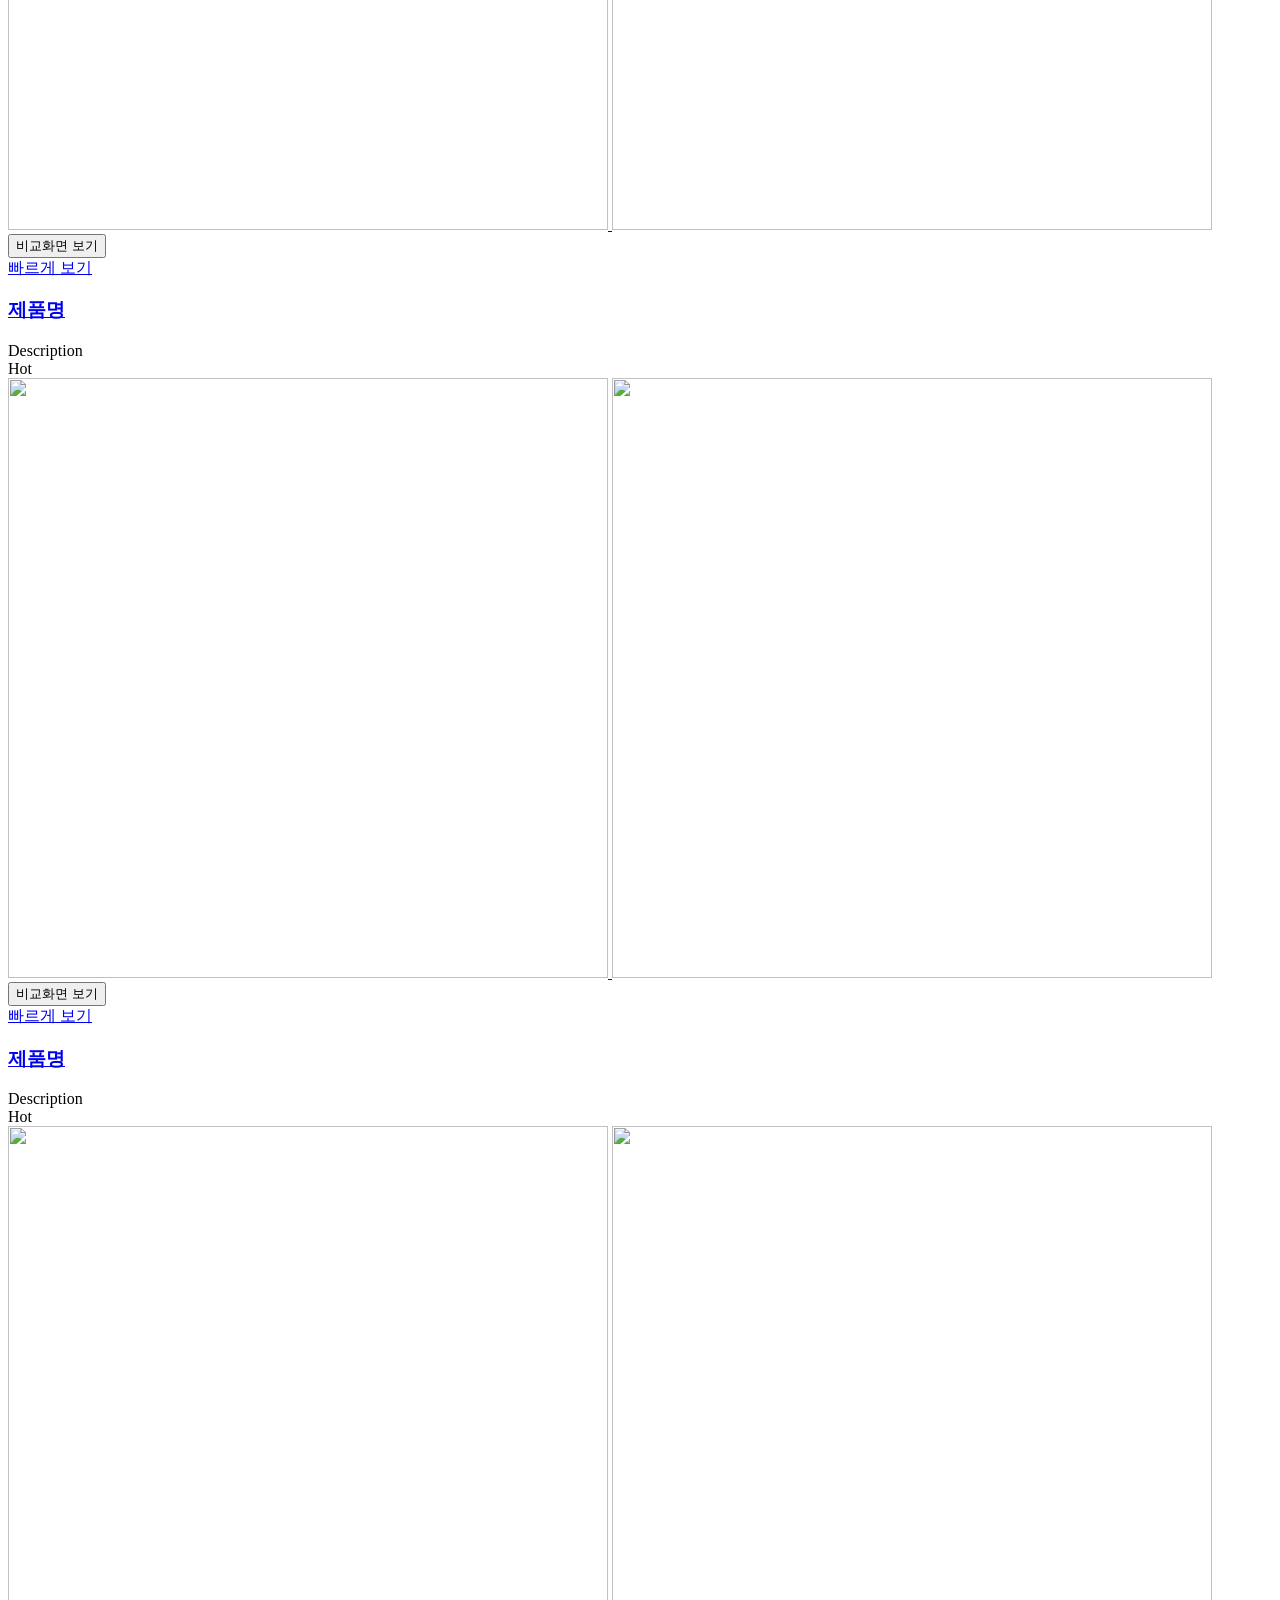
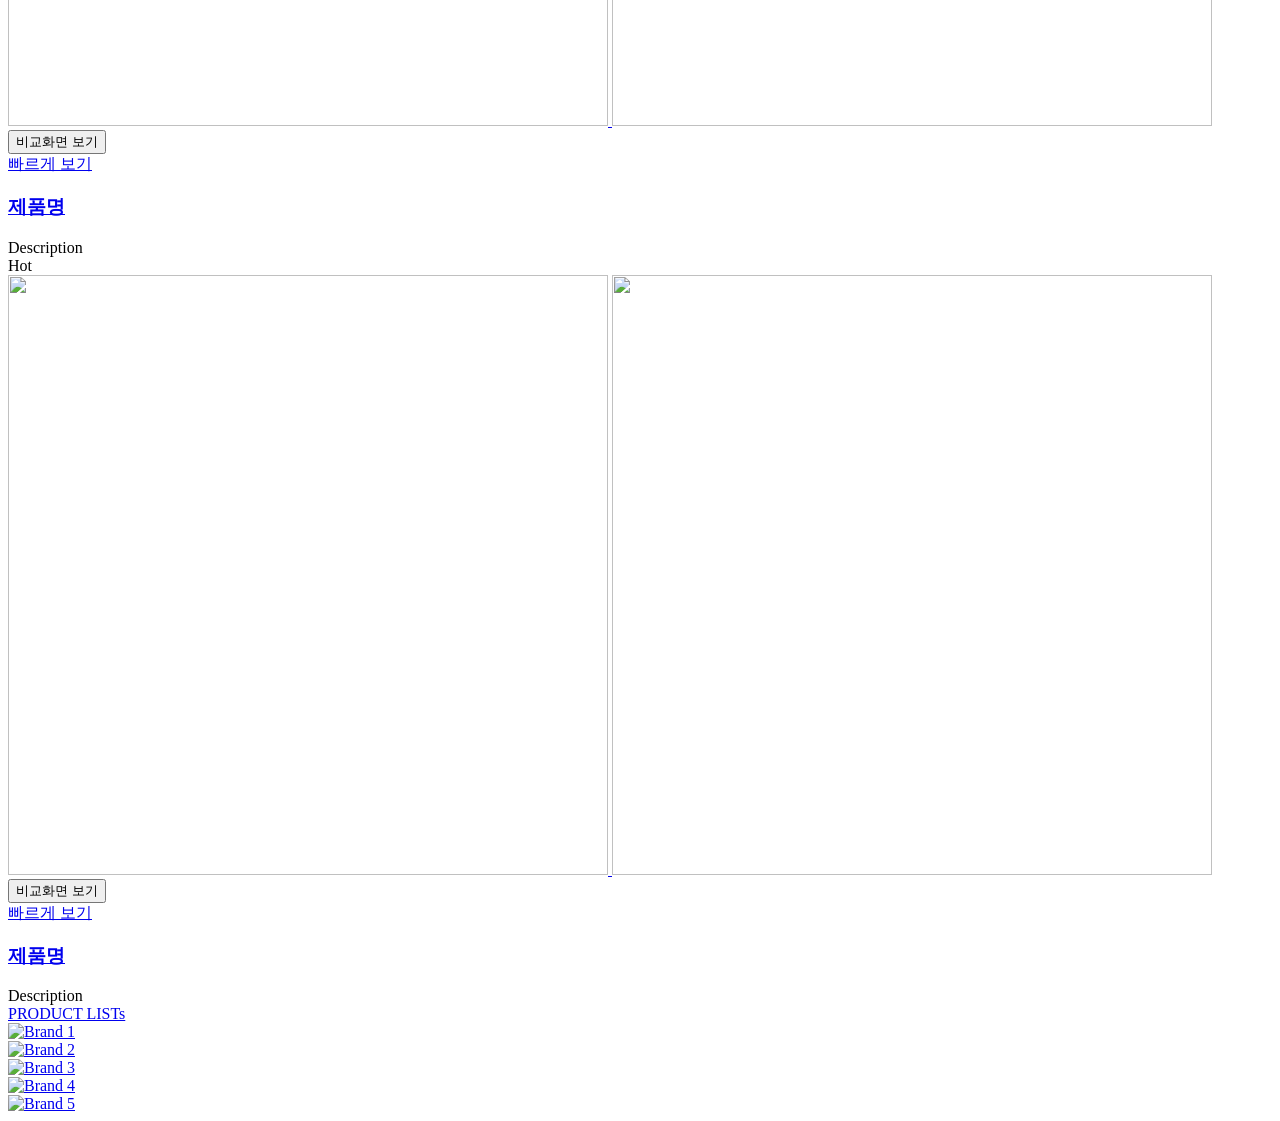
==== commit faaa24cd: "clean" ====
--- a/src/main/resources/templates/front/clean/index.html
+++ b/src/main/resources/templates/front/clean/index.html
@@ -95,11 +95,10 @@
 												src="/front/clean/media/logo-intro.png" alt="">
 										</div>
 										<div class="intro-text">
-											Ruper is an online furniture store in Australia which looks to reinvent how
-											furniture retail works.
+											제품 시공 GALLERY PAGING SECTION
 										</div>
 										<div class="intro-button">
-											<a class="btn-underline center" href="blog-grid-left.html">Our Stoires</a>
+											<a class="btn-underline center" href="#">VIEW ALL Stories</a>
 										</div>
 									</div>
 								</div>
@@ -136,7 +135,7 @@
 																			study and sound decisions.
 																		</div>
 																		<a class="button btn-underline"
-																			href="shop-grid-left.html">SHOP NOW</a>
+																			href="#">VIEW ALL</a>
 																	</div>
 																</div>
 															</div>
@@ -166,8 +165,8 @@
 																		<div class="banner-image-description">
 																			Make you bedroom your inner sanctuary.
 																		</div>
-																		<a class="button btn-underline center"
-																			href="shop-grid-left.html">SHOP NOW</a>
+																		<a class="button btn-underline"
+																			href="#">VIEW ALL</a>
 																	</div>
 																</div>
 															</div>
@@ -199,7 +198,7 @@
 																			styling with a boho look.
 																		</div>
 																		<a class="button btn-underline"
-																			href="shop-grid-left.html">SHOP NOW</a>
+																			href="#">VIEW ALL</a>
 																	</div>
 																</div>
 															</div>
@@ -219,7 +218,7 @@
 								<div class="block block-product-cats slider">
 									<div class="block-widget-wrap">
 										<div class="block-title">
-											<h2>Shop by Department</h2>
+											<h2>카테고리 분류별 PAGING SECTION</h2>
 										</div>
 										<div class="block-content">
 											<div class="product-cats-list slick-wrap">
@@ -237,7 +236,7 @@
 															</a>
 															<div class="product-cat-content-info">
 																<h2 class="item-title">
-																	<a href="shop-grid-left.html">Bed & Bath</a>
+																	<a href="#">카테고리</a>
 																</h2>
 															</div>
 														</div>
@@ -252,7 +251,7 @@
 															</a>
 															<div class="product-cat-content-info">
 																<h2 class="item-title">
-																	<a href="shop-grid-left.html">Furniture</a>
+																	<a href="#">카테고리</a>
 																</h2>
 															</div>
 														</div>
@@ -267,7 +266,7 @@
 															</a>
 															<div class="product-cat-content-info">
 																<h2 class="item-title">
-																	<a href="shop-grid-left.html">Home Décor</a>
+																	<a href="#">카테고리</a>
 																</h2>
 															</div>
 														</div>
@@ -282,7 +281,7 @@
 															</a>
 															<div class="product-cat-content-info">
 																<h2 class="item-title">
-																	<a href="shop-grid-left.html">Lighting</a>
+																	<a href="#">카테고리</a>
 																</h2>
 															</div>
 														</div>
@@ -297,7 +296,7 @@
 															</a>
 															<div class="product-cat-content-info">
 																<h2 class="item-title">
-																	<a href="shop-grid-left.html">Office</a>
+																	<a href="#">카테고리</a>
 																</h2>
 															</div>
 														</div>
@@ -312,7 +311,7 @@
 															</a>
 															<div class="product-cat-content-info">
 																<h2 class="item-title">
-																	<a href="shop-grid-left.html">Outdoor</a>
+																	<a href="#">카테고리</a>
 																</h2>
 															</div>
 														</div>
@@ -347,8 +346,8 @@
 								<div class="col-lg-6">
 									<div class="block block-newsletter position-center">
 										<div class="newsletter-wrap">
-											<div class="sub-title">Join our mailing list!</div>
-											<div class="title">Fancy $30* off your first order?</div>
+											<div class="sub-title">EMAIL SUBSCRIPTION</div>
+											<div class="title">최신 소식을 E-MAIL로 보내드립니다.</div>
 											<div class="newsletter-content">
 												<span class="your-email">
 													<input type="email" name="your-email" value="" size="40"
@@ -369,7 +368,7 @@
 								<div class="block block-product-cats layout-2">
 									<div class="block-widget-wrap">
 										<div class="block-title">
-											<h2>Shop by Style</h2>
+											<h2>최신제품 CATEGORY LIST SLIDER</h2>
 										</div>
 										<div class="block-content">
 											<div class="row">
@@ -449,7 +448,7 @@
 								<div class="block block-products slider">
 									<div class="block-widget-wrap">
 										<div class="block-title">
-											<h2>Browse our Bestsellers</h2>
+											<h2>최신제품 LIST SLIDER</h2>
 										</div>
 										<div class="block-content">
 											<div class="content-product-list slick-wrap">
@@ -475,33 +474,21 @@
 																		</a>
 																	</div>
 																	<div class="product-button">
-																		<div class="btn-add-to-cart"
-																			data-title="Add to cart">
-																			<a rel="nofollow" href="#"
-																				class="product-btn button">Add to
-																				cart</a>
-																		</div>
-																		<div class="btn-wishlist" data-title="Wishlist">
-																			<button class="product-btn">Add to
-																				wishlist</button>
-																		</div>
 																		<div class="btn-compare" data-title="Compare">
-																			<button class="product-btn">Compare</button>
+																			<button class="product-btn">비교화면 보기</button>
 																		</div>
 																		<span class="product-quickview"
 																			data-title="Quick View">
 																			<a href="#"
-																				class="quickview quickview-button">Quick
-																				View <i class="icon-search"></i></a>
+																				class="quickview quickview-button">빠르게 보기<i class="icon-search"></i></a>
 																		</span>
 																	</div>
 																</div>
 																<div class="products-content">
 																	<div class="contents text-center">
 																		<h3 class="product-title"><a
-																				href="shop-details.html">Zunkel
-																				Schwarz</a></h3>
-																		<span class="price">$100.00</span>
+																				href="#">제품명</a></h3>
+																		<span class="price">Description</span>
 																	</div>
 																</div>
 															</div>
@@ -517,41 +504,29 @@
 																	<div class="product-thumb-hover">
 																		<a href="shop-details.html">
 																			<img width="600" height="600"
-																				src="/front/clean/media/product/2.jpg"
+																				src="/front/clean/media/product/1.jpg"
 																				class="post-image" alt="">
 																			<img width="600" height="600"
-																				src="/front/clean/media/product/2-2.jpg"
+																				src="/front/clean/media/product/1-2.jpg"
 																				class="hover-image back" alt="">
 																		</a>
 																	</div>
 																	<div class="product-button">
-																		<div class="btn-add-to-cart"
-																			data-title="Add to cart">
-																			<a rel="nofollow" href="#"
-																				class="product-btn button">Add to
-																				cart</a>
-																		</div>
-																		<div class="btn-wishlist" data-title="Wishlist">
-																			<button class="product-btn">Add to
-																				wishlist</button>
-																		</div>
 																		<div class="btn-compare" data-title="Compare">
-																			<button class="product-btn">Compare</button>
+																			<button class="product-btn">비교화면 보기</button>
 																		</div>
 																		<span class="product-quickview"
 																			data-title="Quick View">
 																			<a href="#"
-																				class="quickview quickview-button">Quick
-																				View <i class="icon-search"></i></a>
+																				class="quickview quickview-button">빠르게 보기<i class="icon-search"></i></a>
 																		</span>
 																	</div>
 																</div>
 																<div class="products-content">
 																	<div class="contents text-center">
 																		<h3 class="product-title"><a
-																				href="shop-details.html">Namaste
-																				Vase</a></h3>
-																		<span class="price">$200.00</span>
+																				href="#">제품명</a></h3>
+																		<span class="price">Description</span>
 																	</div>
 																</div>
 															</div>
@@ -567,41 +542,29 @@
 																	<div class="product-thumb-hover">
 																		<a href="shop-details.html">
 																			<img width="600" height="600"
-																				src="/front/clean/media/product/3.jpg"
+																				src="/front/clean/media/product/1.jpg"
 																				class="post-image" alt="">
 																			<img width="600" height="600"
-																				src="/front/clean/media/product/3-2.jpg"
+																				src="/front/clean/media/product/1-2.jpg"
 																				class="hover-image back" alt="">
 																		</a>
 																	</div>
 																	<div class="product-button">
-																		<div class="btn-add-to-cart"
-																			data-title="Add to cart">
-																			<a rel="nofollow" href="#"
-																				class="product-btn button">Add to
-																				cart</a>
-																		</div>
-																		<div class="btn-wishlist" data-title="Wishlist">
-																			<button class="product-btn">Add to
-																				wishlist</button>
-																		</div>
 																		<div class="btn-compare" data-title="Compare">
-																			<button class="product-btn">Compare</button>
+																			<button class="product-btn">비교화면 보기</button>
 																		</div>
 																		<span class="product-quickview"
 																			data-title="Quick View">
 																			<a href="#"
-																				class="quickview quickview-button">Quick
-																				View <i class="icon-search"></i></a>
+																				class="quickview quickview-button">빠르게 보기<i class="icon-search"></i></a>
 																		</span>
 																	</div>
 																</div>
 																<div class="products-content">
 																	<div class="contents text-center">
 																		<h3 class="product-title"><a
-																				href="shop-details.html">Chair Oak Matt
-																				Lacquered</a></h3>
-																		<span class="price">$150.00</span>
+																				href="#">제품명</a></h3>
+																		<span class="price">Description</span>
 																	</div>
 																</div>
 															</div>
@@ -612,50 +575,34 @@
 															<div class="products-entry clearfix product-wapper">
 																<div class="products-thumb">
 																	<div class="product-lable">
-																		<div class="onsale">-33%</div>
+																		<div class="hot">Hot</div>
 																	</div>
 																	<div class="product-thumb-hover">
 																		<a href="shop-details.html">
 																			<img width="600" height="600"
-																				src="/front/clean/media/product/4.jpg"
+																				src="/front/clean/media/product/1.jpg"
 																				class="post-image" alt="">
 																			<img width="600" height="600"
-																				src="/front/clean/media/product/4-2.jpg"
+																				src="/front/clean/media/product/1-2.jpg"
 																				class="hover-image back" alt="">
 																		</a>
 																	</div>
 																	<div class="product-button">
-																		<div class="btn-add-to-cart"
-																			data-title="Add to cart">
-																			<a rel="nofollow" href="#"
-																				class="product-btn button">Add to
-																				cart</a>
-																		</div>
-																		<div class="btn-wishlist" data-title="Wishlist">
-																			<button class="product-btn">Add to
-																				wishlist</button>
-																		</div>
 																		<div class="btn-compare" data-title="Compare">
-																			<button class="product-btn">Compare</button>
+																			<button class="product-btn">비교화면 보기</button>
 																		</div>
 																		<span class="product-quickview"
 																			data-title="Quick View">
 																			<a href="#"
-																				class="quickview quickview-button">Quick
-																				View <i class="icon-search"></i></a>
+																				class="quickview quickview-button">빠르게 보기<i class="icon-search"></i></a>
 																		</span>
 																	</div>
 																</div>
 																<div class="products-content">
 																	<div class="contents text-center">
 																		<h3 class="product-title"><a
-																				href="shop-details.html">Pillar Dining
-																				Table Round</a></h3>
-																		<span class="price">
-																			<del
-																				aria-hidden="true"><span>$150.00</span></del>
-																			<ins><span>$100.00</span></ins>
-																		</span>
+																				href="#">제품명</a></h3>
+																		<span class="price">Description</span>
 																	</div>
 																</div>
 															</div>
@@ -666,53 +613,34 @@
 															<div class="products-entry clearfix product-wapper">
 																<div class="products-thumb">
 																	<div class="product-lable">
-																		<div class="onsale">-7%</div>
+																		<div class="hot">Hot</div>
 																	</div>
 																	<div class="product-thumb-hover">
 																		<a href="shop-details.html">
 																			<img width="600" height="600"
-																				src="/front/clean/media/product/5.jpg"
+																				src="/front/clean/media/product/1.jpg"
 																				class="post-image" alt="">
 																			<img width="600" height="600"
-																				src="/front/clean/media/product/5-2.jpg"
+																				src="/front/clean/media/product/1-2.jpg"
 																				class="hover-image back" alt="">
 																		</a>
 																	</div>
 																	<div class="product-button">
-																		<div class="btn-add-to-cart"
-																			data-title="Add to cart">
-																			<a rel="nofollow" href="#"
-																				class="product-btn button">Add to
-																				cart</a>
-																		</div>
-																		<div class="btn-wishlist" data-title="Wishlist">
-																			<button class="product-btn">Add to
-																				wishlist</button>
-																		</div>
 																		<div class="btn-compare" data-title="Compare">
-																			<button class="product-btn">Compare</button>
+																			<button class="product-btn">비교화면 보기</button>
 																		</div>
 																		<span class="product-quickview"
 																			data-title="Quick View">
 																			<a href="#"
-																				class="quickview quickview-button">Quick
-																				View <i class="icon-search"></i></a>
+																				class="quickview quickview-button">빠르게 보기<i class="icon-search"></i></a>
 																		</span>
-																	</div>
-																	<div class="product-stock">
-																		<span class="stock">Out Of Stock</span>
 																	</div>
 																</div>
 																<div class="products-content">
 																	<div class="contents text-center">
 																		<h3 class="product-title"><a
-																				href="shop-details.html">Amp Pendant
-																				Light Large</a></h3>
-																		<span class="price">
-																			<del
-																				aria-hidden="true"><span>$150.00</span></del>
-																			<ins><span>$140.00</span></ins>
-																		</span>
+																				href="#">제품명</a></h3>
+																		<span class="price">Description</span>
 																	</div>
 																</div>
 															</div>
@@ -721,144 +649,7 @@
 												</div>
 											</div>
 											<div class="btn-all">
-												<a class="button-outline" href="shop-grid-left.html">VIEW ALL</a>
-											</div>
-										</div>
-									</div>
-								</div>
-							</div>
-						</section>
-
-						<section class="section section-padding top-border p-t-70 m-b-70">
-							<div class="section-container">
-								<div class="block block-testimonial layout-2">
-									<div class="block-widget-wrap">
-										<div class="block-title">
-											<h2>What Our Customers Say</h2>
-										</div>
-										<div class="block-content">
-											<div class="testimonial-wrap slick-wrap">
-												<div class="slick-sliders" data-slidestoscroll="true" data-nav="1"
-													data-dots="0" data-columns4="1" data-columns3="1" data-columns2="2"
-													data-columns1="2" data-columns="3">
-													<div class="testimonial-content">
-														<div class="item">
-															<div class="testimonial-item">
-																<div class="testimonial-icon">
-																	<div class="rating">
-																		<div class="star star-5"></div>
-																	</div>
-																	<span class="icon-quote"></span>
-																</div>
-																<h2 class="testimonial-title">Amazing piece of history
-																</h2>
-																<div class="testimonial-excerpt">
-																	” Wonderful communication and your company even sent
-																	a generous amount of samples to me, making my
-																	decision to spend money on an internet item easy.
-																	Thank you. Product quality is perfect. “
-																</div>
-															</div>
-															<div class="testimonial-image image-position-top">
-																<div class="thumbnail">
-																	<img width="62" height="62"
-																		src="/front/clean/media/testimonial/1.jpg" alt="">
-																</div>
-																<div class="testimonial-info">
-																	<h2 class="testimonial-customer-name">Robet Smith
-																	</h2>
-																</div>
-															</div>
-														</div>
-													</div>
-													<div class="testimonial-content">
-														<div class="item">
-															<div class="testimonial-item">
-																<div class="testimonial-icon">
-																	<div class="rating">
-																		<div class="star star-4"></div>
-																	</div>
-																	<span class="icon-quote"></span>
-																</div>
-																<h2 class="testimonial-title">Fabulous Grounds</h2>
-																<div class="testimonial-excerpt">
-																	” Wonderful communication and your company even sent
-																	a generous amount of samples to me, making my
-																	decision to spend money on an internet item easy.
-																	Thank you. Product quality is perfect. “
-																</div>
-															</div>
-															<div class="testimonial-image image-position-top">
-																<div class="thumbnail">
-																	<img width="62" height="62"
-																		src="/front/clean/media/testimonial/2.jpg" alt="">
-																</div>
-																<div class="testimonial-info">
-																	<h2 class="testimonial-customer-name">Saitama One
-																	</h2>
-																</div>
-															</div>
-														</div>
-													</div>
-													<div class="testimonial-content">
-														<div class="item">
-															<div class="testimonial-item">
-																<div class="testimonial-icon">
-																	<div class="rating">
-																		<div class="star star-5"></div>
-																	</div>
-																	<span class="icon-quote"></span>
-																</div>
-																<h2 class="testimonial-title">I love Almo</h2>
-																<div class="testimonial-excerpt">
-																	” Wonderful communication and your company even sent
-																	a generous amount of samples to me, making my
-																	decision to spend money on an internet item easy.
-																	Thank you. Product quality is perfect. “
-																</div>
-															</div>
-															<div class="testimonial-image image-position-top">
-																<div class="thumbnail">
-																	<img width="62" height="62"
-																		src="/front/clean/media/testimonial/3.jpg" alt="">
-																</div>
-																<div class="testimonial-info">
-																	<h2 class="testimonial-customer-name">Sara Colinton
-																	</h2>
-																</div>
-															</div>
-														</div>
-													</div>
-													<div class="testimonial-content">
-														<div class="item">
-															<div class="testimonial-item">
-																<div class="testimonial-icon">
-																	<div class="rating">
-																		<div class="star star-5"></div>
-																	</div>
-																	<span class="icon-quote"></span>
-																</div>
-																<h2 class="testimonial-title">Stunning Design</h2>
-																<div class="testimonial-excerpt">
-																	” Wonderful communication and your company even sent
-																	a generous amount of samples to me, making my
-																	decision to spend money on an internet item easy.
-																	Thank you. Product quality is perfect. “
-																</div>
-															</div>
-															<div class="testimonial-image image-position-top">
-																<div class="thumbnail">
-																	<img width="62" height="62"
-																		src="/front/clean/media/testimonial/4.jpg" alt="">
-																</div>
-																<div class="testimonial-info">
-																	<h2 class="testimonial-customer-name">Shetty Jamie
-																	</h2>
-																</div>
-															</div>
-														</div>
-													</div>
-												</div>
+												<a class="button-outline" href="#">PRODUCT LISTs</a>
 											</div>
 										</div>
 									</div>
